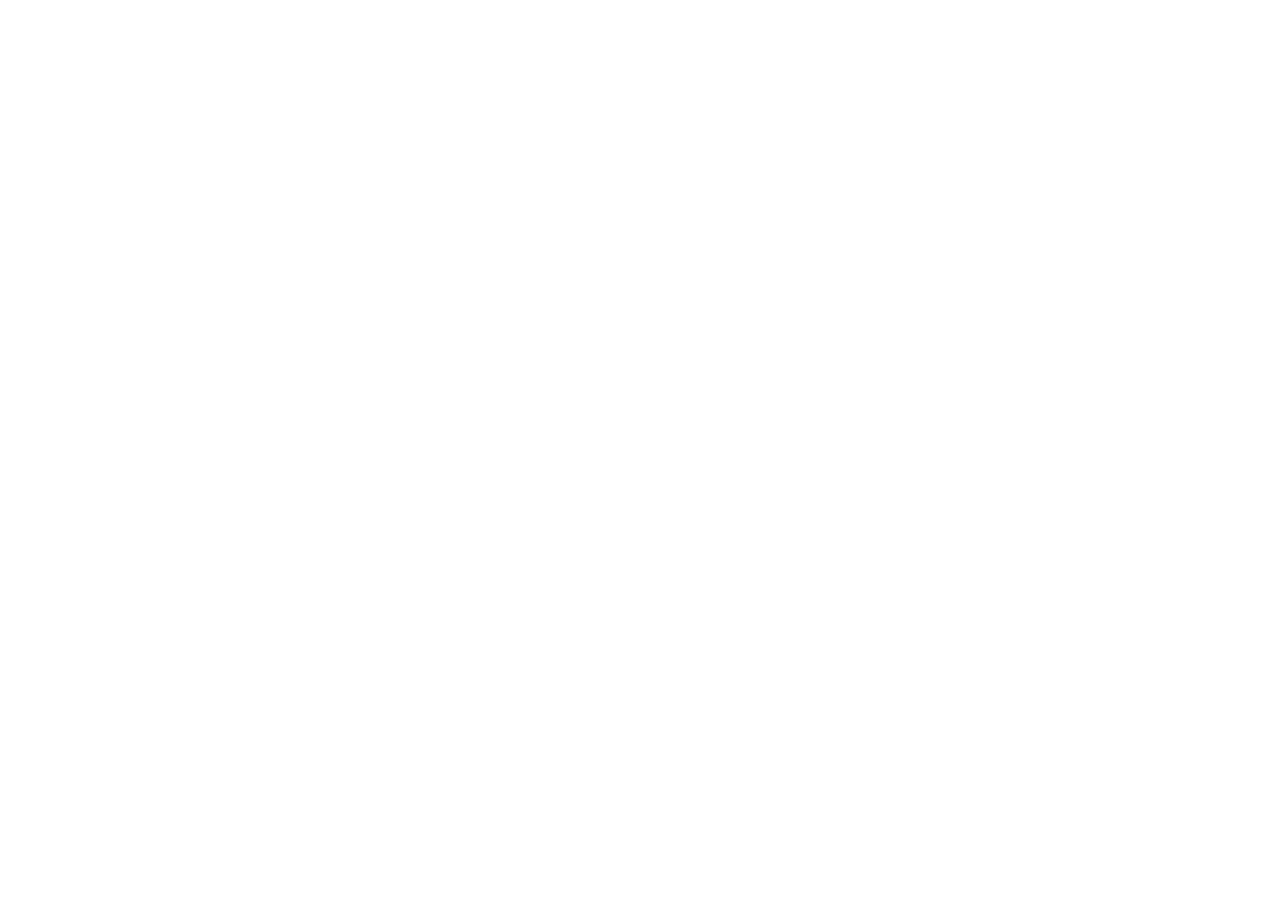
==== register.html @ 22f4ad23 "inits" ====
<!DOCTYPE html>
<html lang="en">

<head>
    <meta charset="UTF-8">
    <meta http-equiv="X-UA-Compatible" content="IE=edge">
    <meta name="viewport" content="width=device-width, initial-scale=1.0">
    <title>Document</title>
</head>

<body>

</body>

</html>
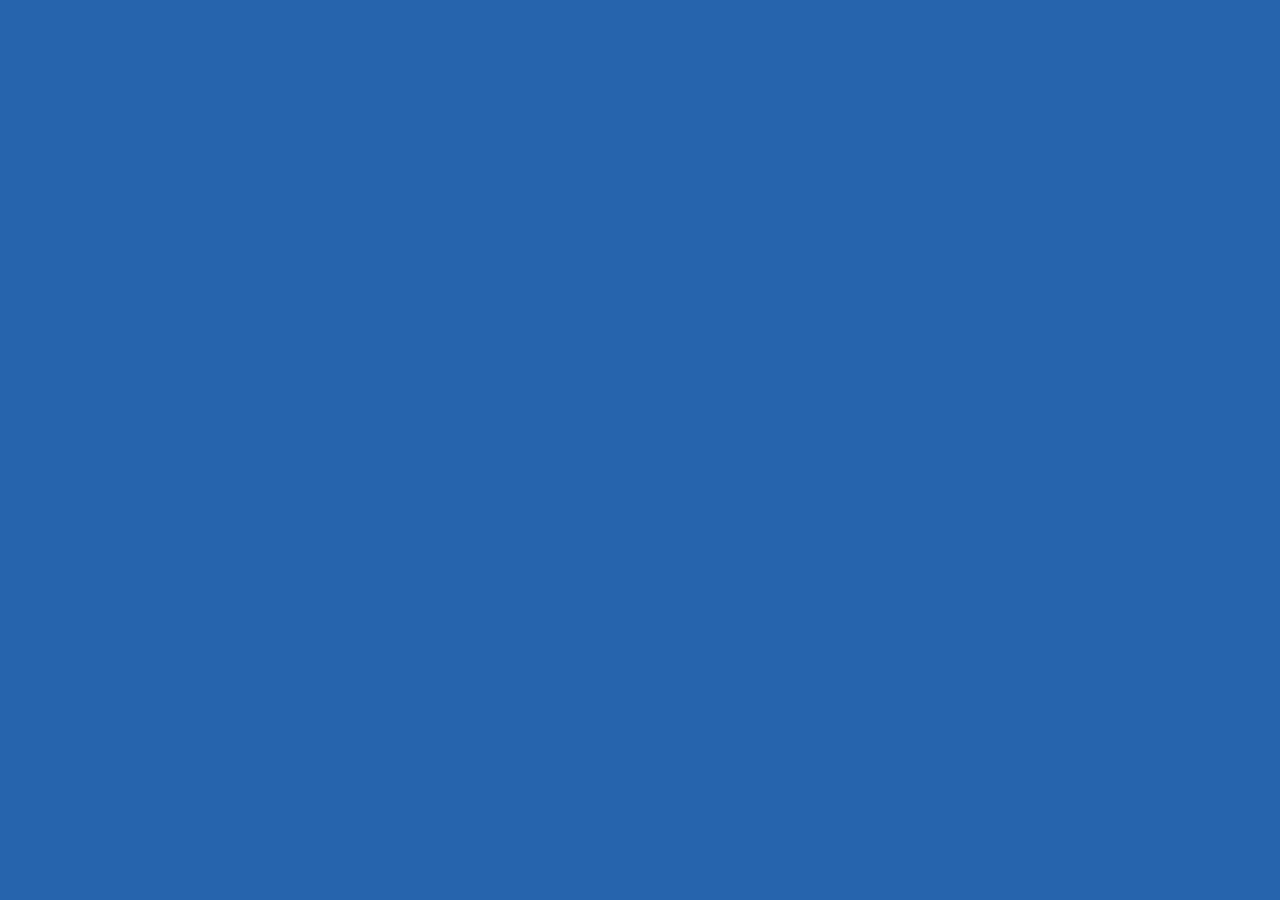
==== commit b103c521: "hnrt" ====
--- a/register.html
+++ b/register.html
@@ -8,7 +8,7 @@
     <title>Document</title>
 </head>
 
-<body>
+<body style="background-color:rgb(35, 100, 170);">
 
 </body>
 
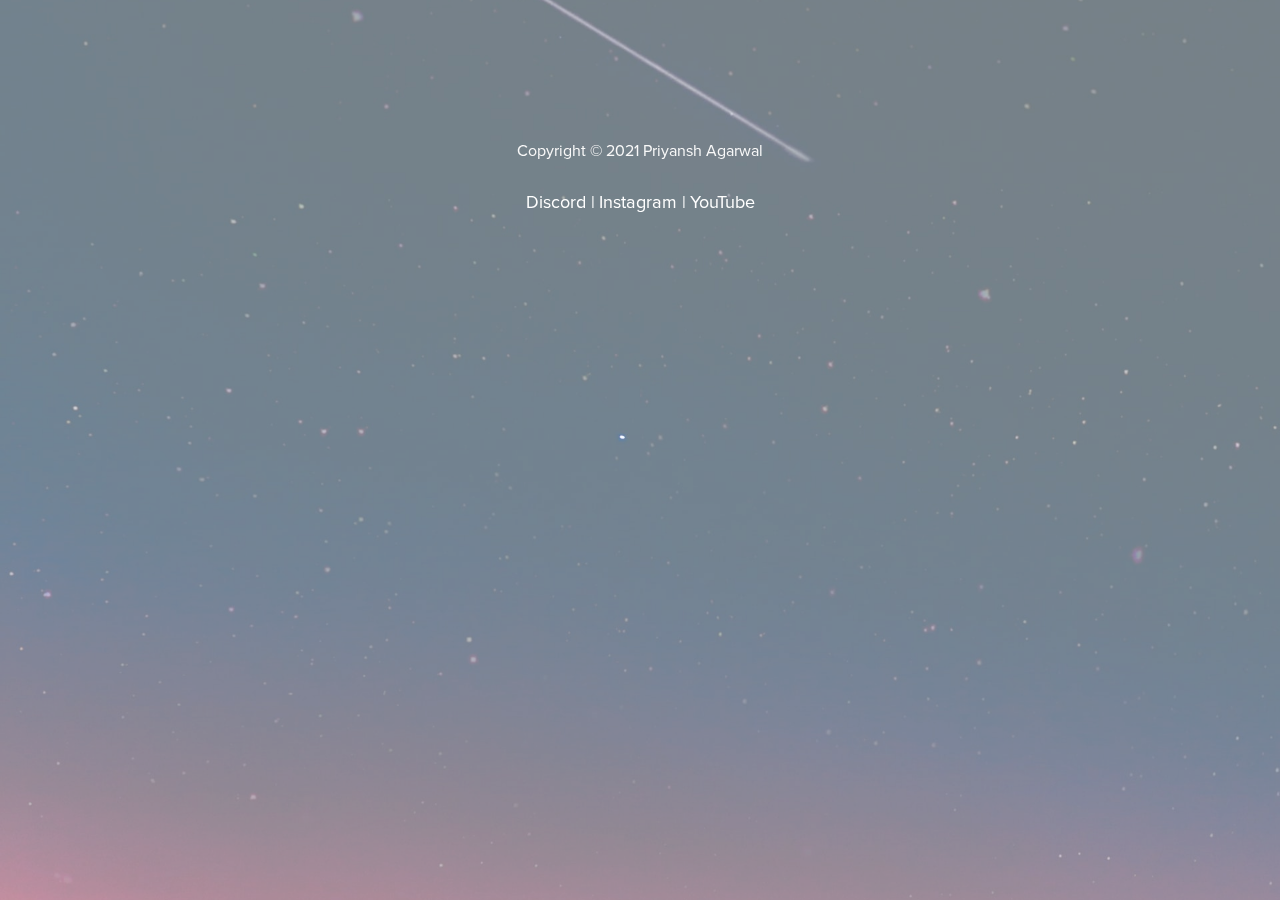
==== commit ef53bb9d: "some changes" ====
--- a/register.html
+++ b/register.html
@@ -2,13 +2,67 @@
 <html lang="en">
 
 <head>
-    <meta charset="UTF-8">
-    <meta http-equiv="X-UA-Compatible" content="IE=edge">
-    <meta name="viewport" content="width=device-width, initial-scale=1.0">
-    <title>Document</title>
+    <meta charset="utf-8">
+    <meta name="google-signin-scope" content="profile email">
+    <meta name="google-signin-client_id"
+        content="796741857336-vsqkec6jh8ath6l21295kqks6974hsaj.apps.googleusercontent.com">
+    <script src="https://apis.google.com/js/platform.js" async defer></script>
+    </script>
+    <title>Register</title>
+    <meta http-equiv="X-UA-Compatible" content="IE=Edge">
+    <meta name="viewport" content="width=device-width, initial-scale=1">
+    <meta name="keywords" content="">
+    <meta name="description" content="">
+    <!-- stylesheet css -->
+    <link rel="stylesheet" href="css/bootstrap.min.css">
+    <link rel="stylesheet" href="css/font-awesome.min.css">
+    <link rel="stylesheet" href="css/templatemo-blue.css">
 </head>
 
-<body style="background-color:rgb(35, 100, 170);">
+<body data-spy="scroll" data-target=".navbar-collapse">
+    <div class="container">
+        <div class="g-signin2" data-onsuccess="onSignIn" data-theme="dark" style="margin: auto;"></div>
+    </div>
+
+
+    <script>
+        function onSignIn(googleUser) {
+            // Useful data for your client-side scripts:
+            var profile = googleUser.getBasicProfile();
+            console.log("ID: " + profile.getId()); // Don't send this directly to your server!
+            console.log('Full Name: ' + profile.getName());
+            console.log('Given Name: ' + profile.getGivenName());
+            console.log('Family Name: ' + profile.getFamilyName());
+            console.log("Image URL: " + profile.getImageUrl());
+            console.log("Email: " + profile.getEmail());
+            document.getElementById("nameID").innerHTML = "Hey, " + profile.getGivenName();
+            // The ID token you need to pass to your backend:
+            var id_token = googleUser.getAuthResponse().id_token;
+            console.log("ID Token: " + id_token);
+        }
+
+    </script>
+    <footer>
+        <div class="container">
+            <div class="row">
+                <div class="col-md-12 col-sm-12">
+                    <p>Copyright &copy; 2021 Priyansh Agarwal</p>
+                    <ul class="social-icons">
+                        <li><a href="https://www.discord.gg/p31d" class="">Discord | </a></li>
+                        <!-- <li><a href="#" class="fa fa-google-plus"></a></li> -->
+                        <li><a href="https://www.instagram.com/priyansh_agarwal/" class="">Instagram | </a></li>
+                        <li><a href="https://www.youtube.com/c/PriyanshAgarwal" class="">YouTube</a></li>
+                    </ul>
+                </div>
+            </div>
+        </div>
+    </footer>
+
+    <!-- javascript js -->
+    <script src="js/jquery.js"></script>
+    <script src="js/bootstrap.min.js"></script>
+    <script src="js/jquery.backstretch.min.js"></script>
+    <script src="js/custom.js"></script>
 
 </body>
 
--- a/css/templatemo-blue.css
+++ b/css/templatemo-blue.css
@@ -0,0 +1,302 @@
+/*
+
+Easy Profile Template
+http://www.templatemo.com/tm-467-easy-profile
+
+*/
+video::-internal-media-controls-download-button { 
+    display:none; 
+} 
+html, body {
+  margin:0;border:0;padding:0;
+  font-size:16px;
+  font-family:'Proxima';
+  overflow-x:hidden;
+  position: relative;
+  vertical-align: baseline;
+}
+
+html {
+    -webkit-font-smoothing: antialiased;
+}
+
+h1 {font-size:40px;}
+h2 {font-size:36px;}
+h3 {font-size:30px;}
+h4 {font-size:24px;}
+h5 {font-size:20px;}
+h6 {font-size:18px;}
+
+h2 {
+  padding-bottom: 14px;
+}
+
+.accent {
+  font-family: 'Proxima Bold';
+  line-height: 14px;
+  color: #60A9F0;
+}
+
+.bold {
+	font-weight: bold;
+}
+
+.tm-border {
+	border: 5px solid #fff;
+	box-shadow: 2px 2px #000;
+}
+
+.shadow {
+	text-shadow: 1px 1px #000;
+}
+
+.tm-title {
+	color: #66CCFF;
+}
+
+.white {
+  color: #fff;
+}
+
+.about,.skills,
+.education,.languages,
+.contact, .experience {
+  padding: 40px;
+  min-height: 330px;
+}
+
+.education, .languages,
+.contact, .experience {
+  margin-top: 30px;
+}
+
+@font-face {
+    font-family: 'Proxima';
+    src: url(../fonts/ProximaNova-Regular.otf);
+}
+
+@font-face {
+    font-family: 'Proxima Bold';
+    src: url(../fonts/ProximaNova-Bold.otf);
+}
+
+/* preloader section */
+.preloader {
+  position: fixed;
+  top: 0;
+  left: 0;
+   width: 100%;
+  height: 100%;
+   z-index: 99999;
+   display: -webkit-flex;
+    display: -ms-flexbox;
+   display: flex;
+   -webkit-flex-flow: row nowrap;
+   -ms-flex-flow: row nowrap;
+    flex-flow: row nowrap;
+     -webkit-justify-content: center;
+    -ms-flex-pack: center;
+    justify-content: center;
+    -webkit-align-items: center;
+     -ms-flex-align: center;
+     align-items: center;
+    background: none repeat scroll 0 0 #fff;
+  background: none repeat scroll 0 0 #f9f9f9;
+}
+.sk-spinner-wordpress.sk-spinner {
+  background-color: #3366CC;
+  width: 30px;
+  height: 30px;
+  border-radius: 30px;
+  position: relative;
+  -webkit-animation: sk-innerCircle 1s linear infinite;
+          animation: sk-innerCircle 1s linear infinite; }
+.sk-spinner-wordpress .sk-inner-circle {
+  display: block;
+  background-color: #fff;
+  width: 8px;
+  height: 8px;
+  position: absolute;
+  border-radius: 8px;
+  top: 5px;
+  left: 5px; }
+
+@-webkit-keyframes sk-innerCircle {
+  0% {
+    -webkit-transform: rotate(0);
+            transform: rotate(0); }
+
+  100% {
+    -webkit-transform: rotate(360deg);
+            transform: rotate(360deg); } }
+
+@keyframes sk-innerCircle {
+  0% {
+    -webkit-transform: rotate(0);
+            transform: rotate(0); }
+
+  100% {
+    -webkit-transform: rotate(360deg);
+            transform: rotate(360deg); } }
+
+/* header section */
+header {
+  text-align: center;
+  min-height: 400px;
+  overflow: hidden;
+  position: relative;
+  padding-top: 160px;
+  padding-bottom: 140px;
+}
+header img {
+  display: inline-block !important;
+}
+header h2 {
+  padding-top: 40px;
+}
+header hr {
+  border-color: #3366CC;
+  width: 100px;
+}
+
+/* about section */
+.about {
+  background: #fff;
+  box-shadow: 0px 1px 5px rgba(50,50,50,0.08);
+}
+
+/* skills section */
+.skills {
+  background: #3366CC;
+  color: #f5f5f5;
+}
+.skills .progress {
+  border-radius: 0px;
+  height: 4px;
+}
+.skills .progress .progress-bar-primary {
+  background: #204090;
+}
+.skills strong {
+  display: inline-block;
+  font-weight: normal;
+  padding-bottom: 6px;
+}
+
+/* education section */
+.education {
+  background: #3366CC;
+  color: #f5f5f5;
+}
+.education .education-content {
+  padding-bottom: 14px;
+}
+.education h5 {
+  display: inline-block;
+}
+.education span {
+  padding-right: 10px;
+  padding-left: 20px;
+}
+
+/* languages section */
+.languages {
+  background: #fff;
+ box-shadow: 0px 1px 5px rgba(50,50,50,0.08);
+}
+.languages ul {
+  padding: 10px;
+}
+.languages ul li {
+  padding-bottom: 6px;
+}
+
+/* contact section */
+.contact {
+  background: #fff;
+ box-shadow: 0px 1px 5px rgba(50,50,50,0.08);
+}
+.contact .fa {
+  padding-right: 6px;
+}
+
+/* experience section */
+.experience {
+  background: #3366CC;
+  color: #f5f5f5;
+}
+.experience .experience-content {
+  padding-bottom: 14px;
+}
+.experience h5 {
+  display: inline-block;
+}
+.experience span {
+  padding-right: 10px;
+  padding-left: 20px;
+}
+
+/* footer section */
+footer {
+  color: #f9f9f9;
+  text-align: center;
+  padding-top: 140px;
+  padding-bottom: 100px;
+}
+
+/* social icon section */
+.social-icons {
+  padding: 0;
+  margin: 0;
+}
+.button {
+    position: absolute;
+    top: 50%;
+}
+.social-icons li {
+  display: inline-block;
+  list-style: none;
+}
+button{
+  position: relative;
+  display: inline-block;
+  left: 50%;
+  transform: translateX(-50%);
+}
+.social-icons li a {
+  border-radius: 50%;
+  color: #fff;
+  text-decoration: none;
+  font-size: 18px;
+  width: 40px;
+  height: 40px;
+  line-height: 40px;
+  text-align: center;
+  transition: all 0.4s ease-in;
+  position: relative;
+  bottom: 10px;
+  top: 10px;
+}
+.social-icons li a:hover {
+  background: #202020;
+  color: #fff;
+}
+
+@media ( max-width: 980px ) {
+  .skills {
+    margin-top: 30px;
+  }
+}
+
+@media ( max-width: 360px ) {
+  header h1 {
+    font-size: 30px;
+  }
+  .about h2 {
+    font-size: 24px;
+  }
+  .education h4,
+  .experience h4 {
+    font-size: 20px;
+  }
+}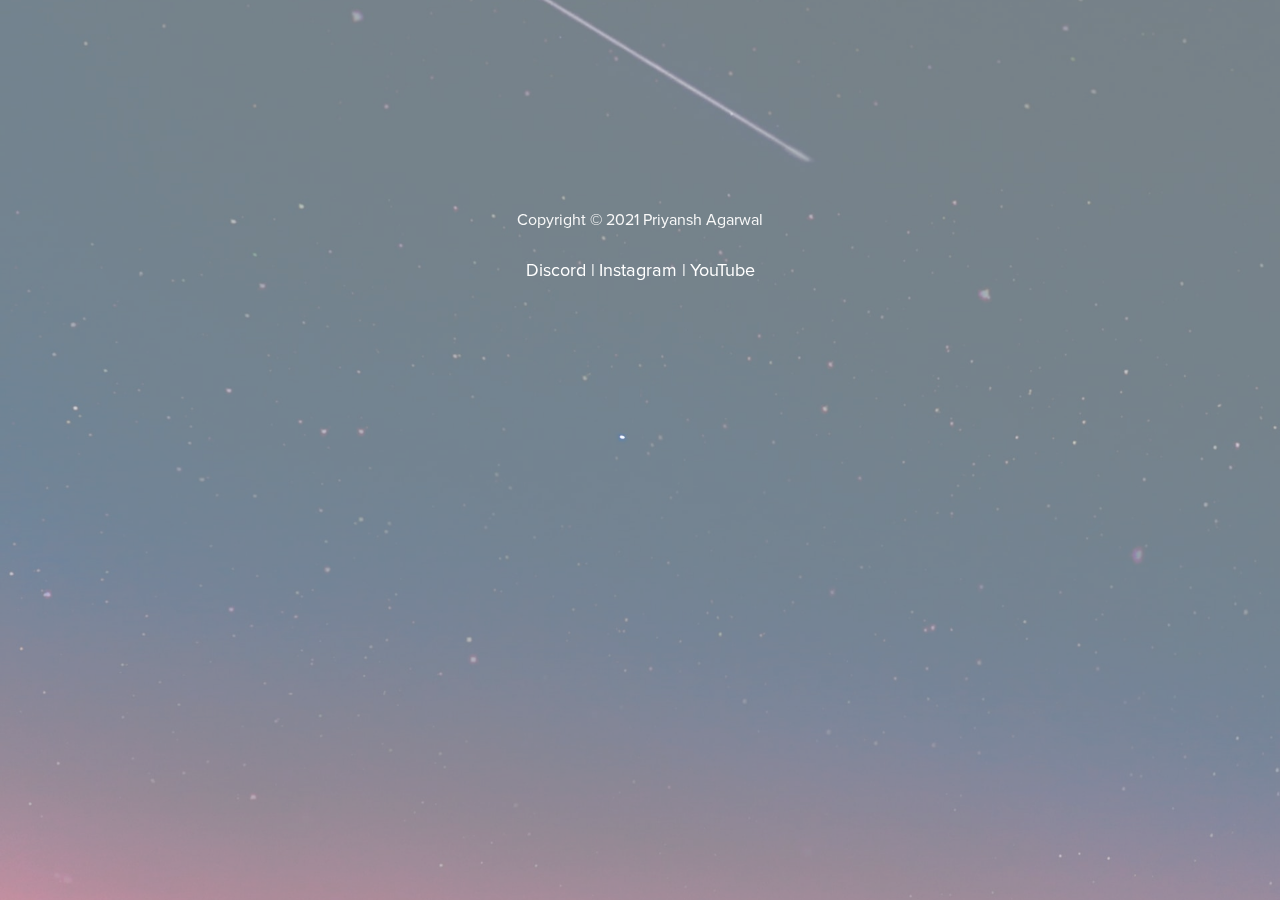
==== commit 22ba2801: "l" ====
--- a/register.html
+++ b/register.html
@@ -9,11 +9,7 @@
     <script src="https://apis.google.com/js/platform.js" async defer></script>
     </script>
     <title>Register</title>
-    <meta http-equiv="X-UA-Compatible" content="IE=Edge">
     <meta name="viewport" content="width=device-width, initial-scale=1">
-    <meta name="keywords" content="">
-    <meta name="description" content="">
-    <!-- stylesheet css -->
     <link rel="stylesheet" href="css/bootstrap.min.css">
     <link rel="stylesheet" href="css/font-awesome.min.css">
     <link rel="stylesheet" href="css/templatemo-blue.css">
@@ -21,7 +17,9 @@
 
 <body data-spy="scroll" data-target=".navbar-collapse">
     <div class="container">
-        <div class="g-signin2" data-onsuccess="onSignIn" data-theme="dark" style="margin: auto;"></div>
+        <br><br><br>
+        <div class="g-signin2" data-onsuccess="onSignIn" data-theme="dark" style="margin: auto;">
+        </div>
     </div>
 
 
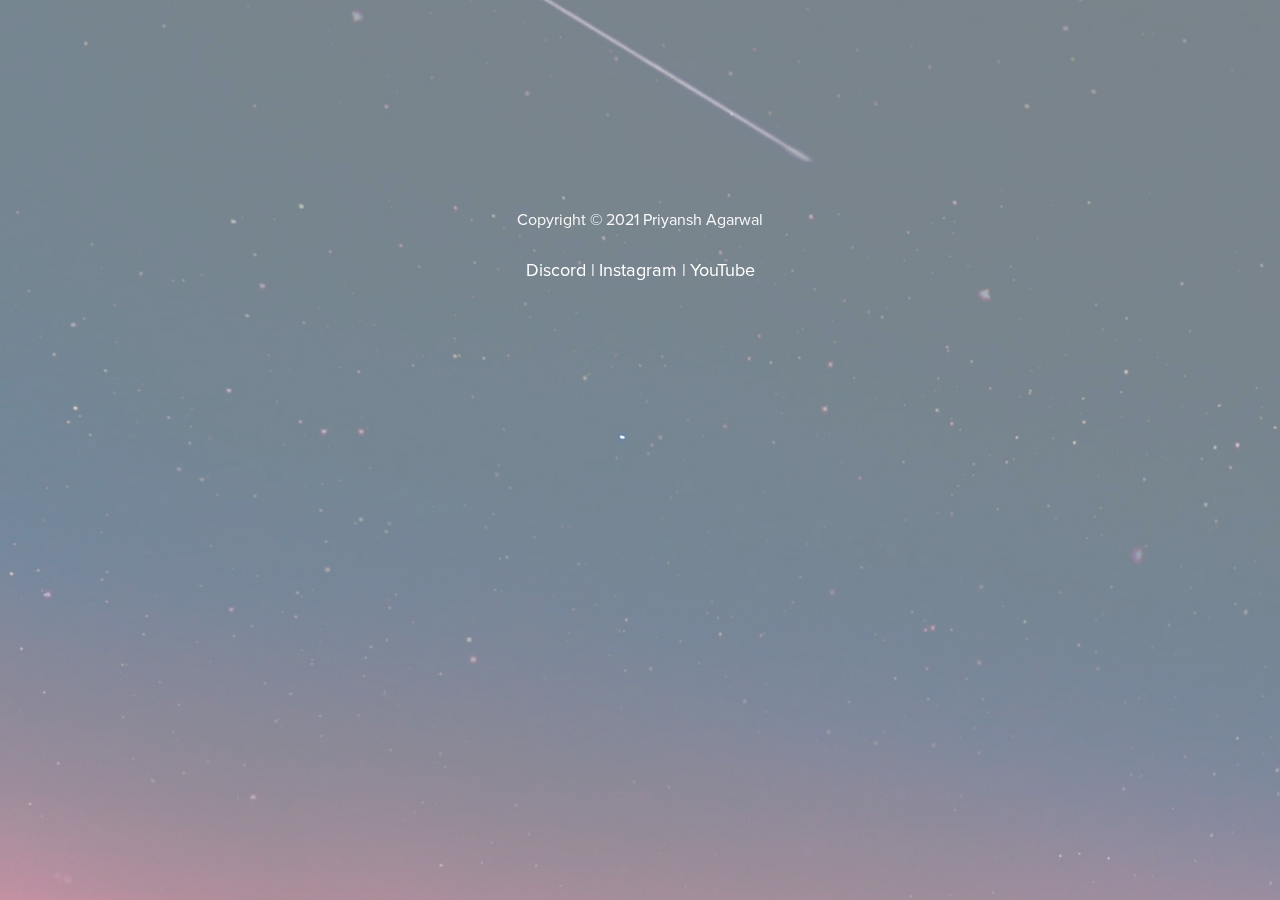
==== commit 48a31608: "cinfigd boostrap css" ====
--- a/register.html
+++ b/register.html
@@ -4,8 +4,7 @@
 <head>
     <meta charset="utf-8">
     <meta name="google-signin-scope" content="profile email">
-    <meta name="google-signin-client_id"
-        content="796741857336-vsqkec6jh8ath6l21295kqks6974hsaj.apps.googleusercontent.com">
+    <meta name="google-signin-client_id" content="796741857336-vsqkec6jh8ath6l21295kqks6974hsaj.apps.googleusercontent.com">
     <script src="https://apis.google.com/js/platform.js" async defer></script>
     </script>
     <title>Register</title>
@@ -22,7 +21,6 @@
         </div>
     </div>
 
-
     <script>
         function onSignIn(googleUser) {
             // Useful data for your client-side scripts:
@@ -38,7 +36,6 @@
             var id_token = googleUser.getAuthResponse().id_token;
             console.log("ID Token: " + id_token);
         }
-
     </script>
     <footer>
         <div class="container">
